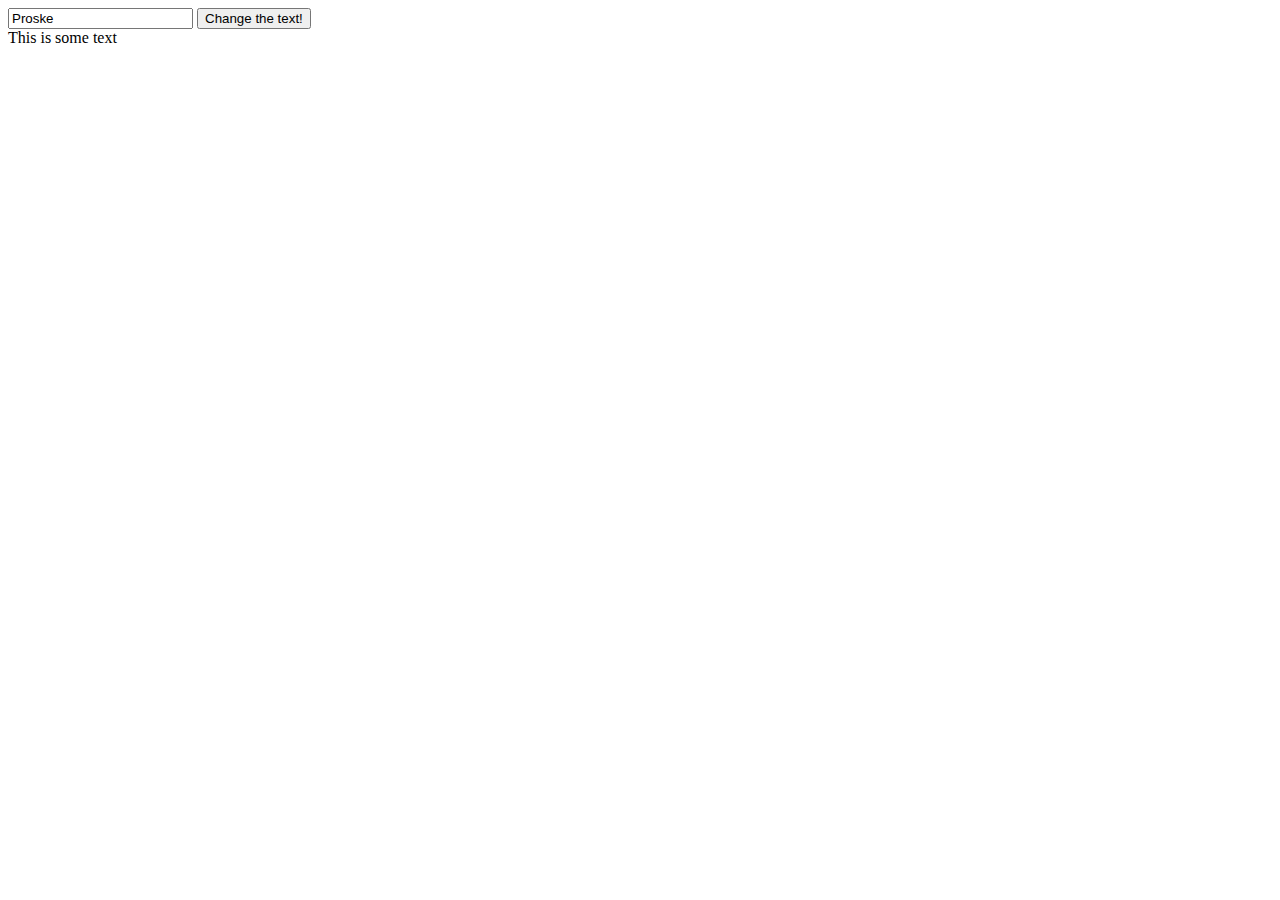
==== 3.Javascript/index.html @ 26aae96c "Zavrsen css projekat i presao na Javascript. Smorio me je css" ====
<!doctype html>
<html>
<head>
    <title>Learning Javascript</title>

    <meta charset="utf-8" />
    <meta http-equiv="Content-type" content="text/html; charset=utf-8" />
    <meta name="viewport" content="width=device-width, initial-scale=1" />
    
    
</head>

<body>
    
    <input id="myInput" type="text" value="Proske"/>
   
    <button id="stylesChanger">Change the text!</button>
    
    <div id="firstDiv">This is some text</div>
    
    
        
    <script type="text/javascript">
        
        var divId="firstDiv";
        var myArray = new Array();
        
        myArray[0]="pizza";
        myArray[1]="chocolate";
        document.getElementById("stylesChanger").onclick=function() {
            
            newText=document.getElementById("myInput").value;
            
            document.getElementById(divId).innerHTML=newText;
                
        }
        
        
    </script>
   
   
    
</body>
</html>
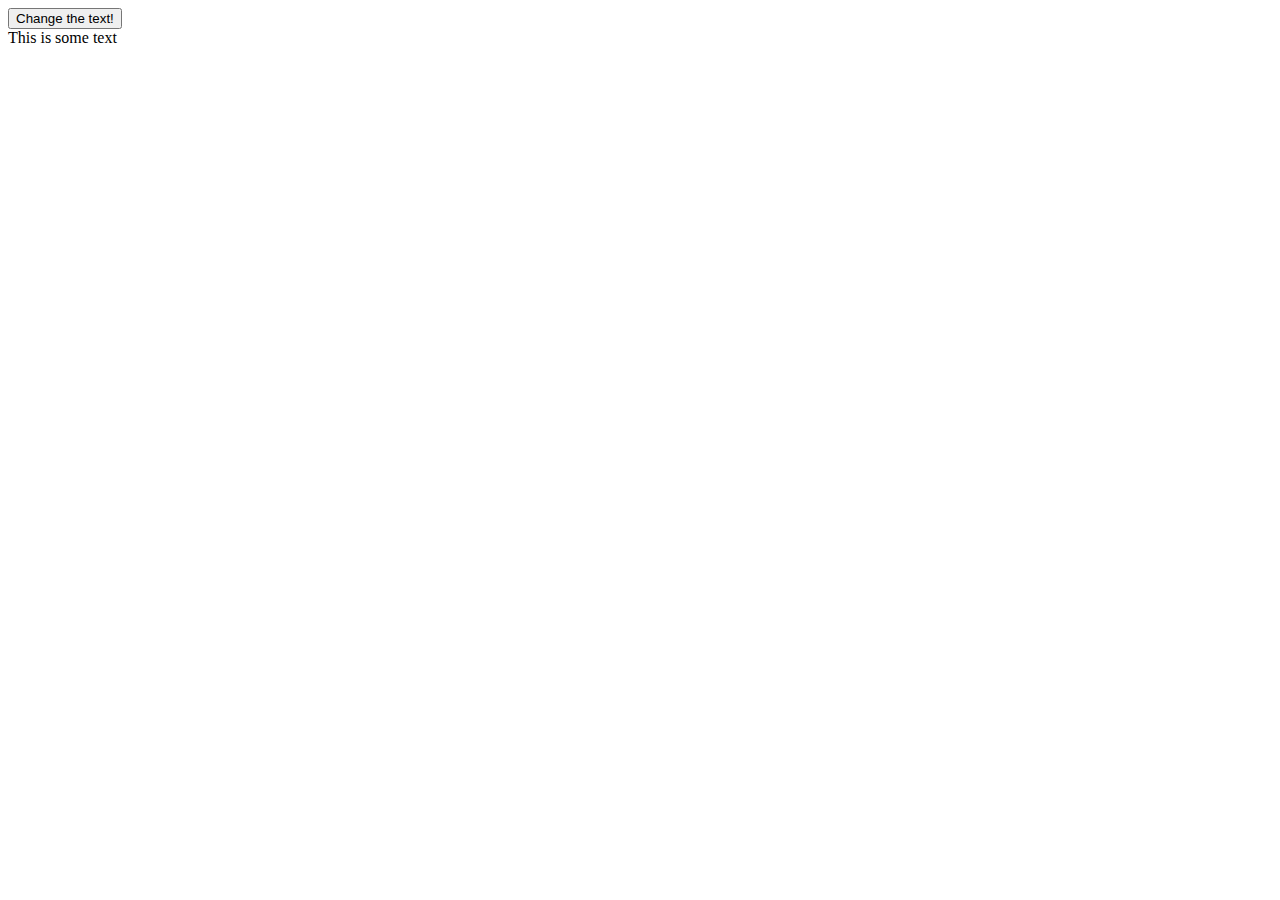
==== commit cc76d7f9: "stigao do lekcije 89 i napravio test stranu kopiju sajta bajke." ====
--- a/3.Javascript/index.html
+++ b/3.Javascript/index.html
@@ -11,8 +11,6 @@
 </head>
 
 <body>
-    
-    <input id="myInput" type="text" value="Proske"/>
    
     <button id="stylesChanger">Change the text!</button>
     
@@ -22,17 +20,11 @@
         
     <script type="text/javascript">
         
-        var divId="firstDiv";
-        var myArray = new Array();
+        var x=1;
         
-        myArray[0]="pizza";
-        myArray[1]="chocolate";
-        document.getElementById("stylesChanger").onclick=function() {
+        if (x==1) {
             
-            newText=document.getElementById("myInput").value;
-            
-            document.getElementById(divId).innerHTML=newText;
-                
+            alert("x = 1");
         }
         
         
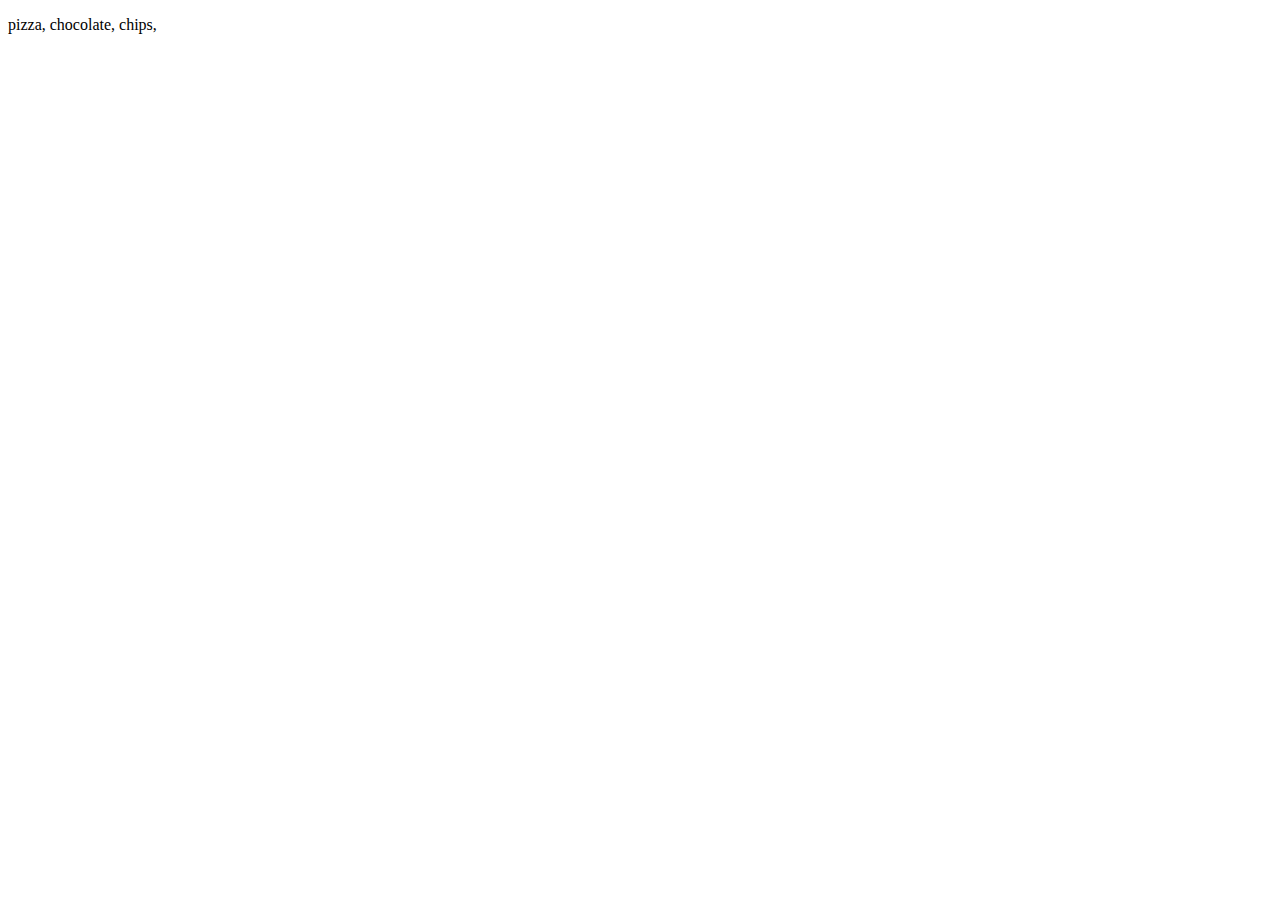
==== commit 353332cf: "presao zavrsno sa lekcijom 94." ====
--- a/3.Javascript/index.html
+++ b/3.Javascript/index.html
@@ -12,25 +12,25 @@
 
 <body>
    
-    <button id="stylesChanger">Change the text!</button>
-    
-    <div id="firstDiv">This is some text</div>
+    <p id="arrayString"></p>
     
     
         
     <script type="text/javascript">
+    
+    var arrayString= [];
+    var myArray = ["pizza","chocolate","chips"];
         
-        var x=1;
-        
-        if (x==1) {
-            
-            alert("x = 1");
+        for (var i=0; i<myArray.length; i++) {
+            arrayString=arrayString+myArray[i]+", ";
         }
-        
-        
+    console.log(arrayString);
+    
+        document.getElementById("arrayString").innerHTML=arrayString;
+    
     </script>
    
-   
+    
     
 </body>
 </html>
